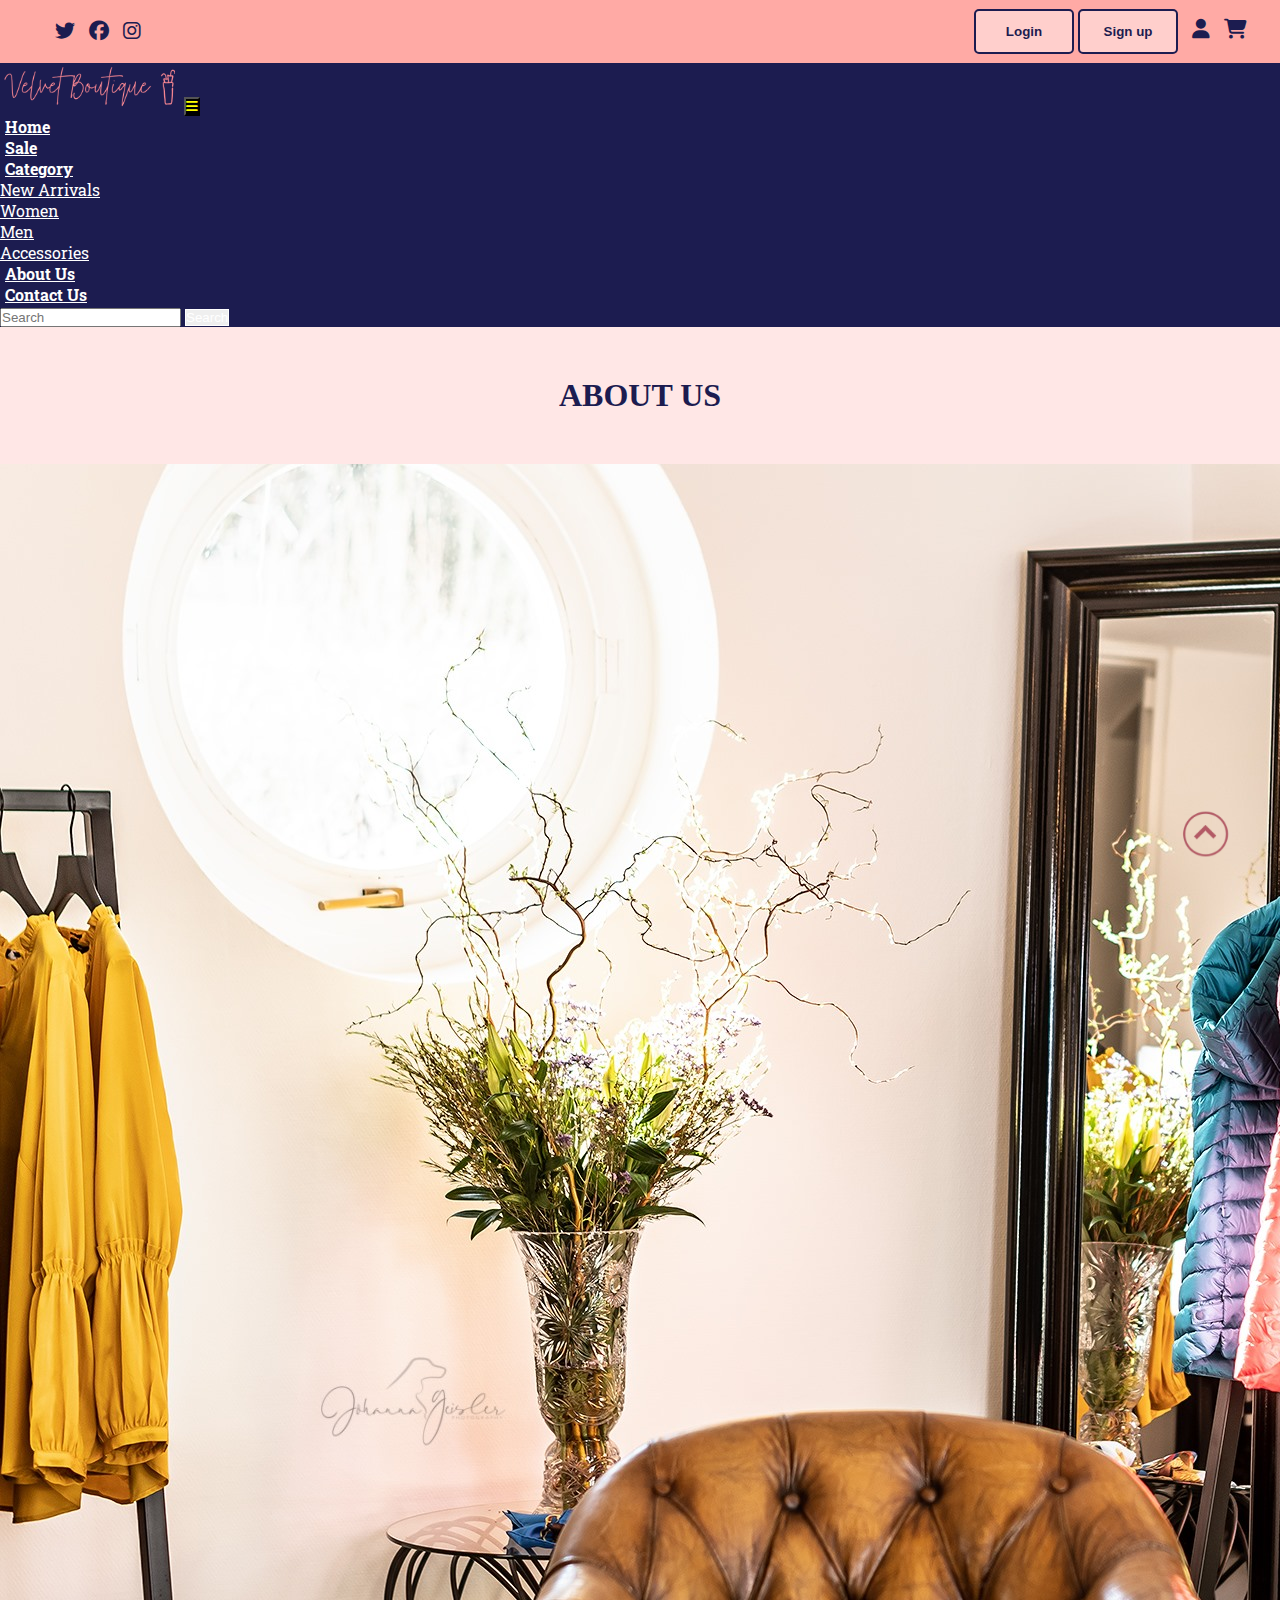
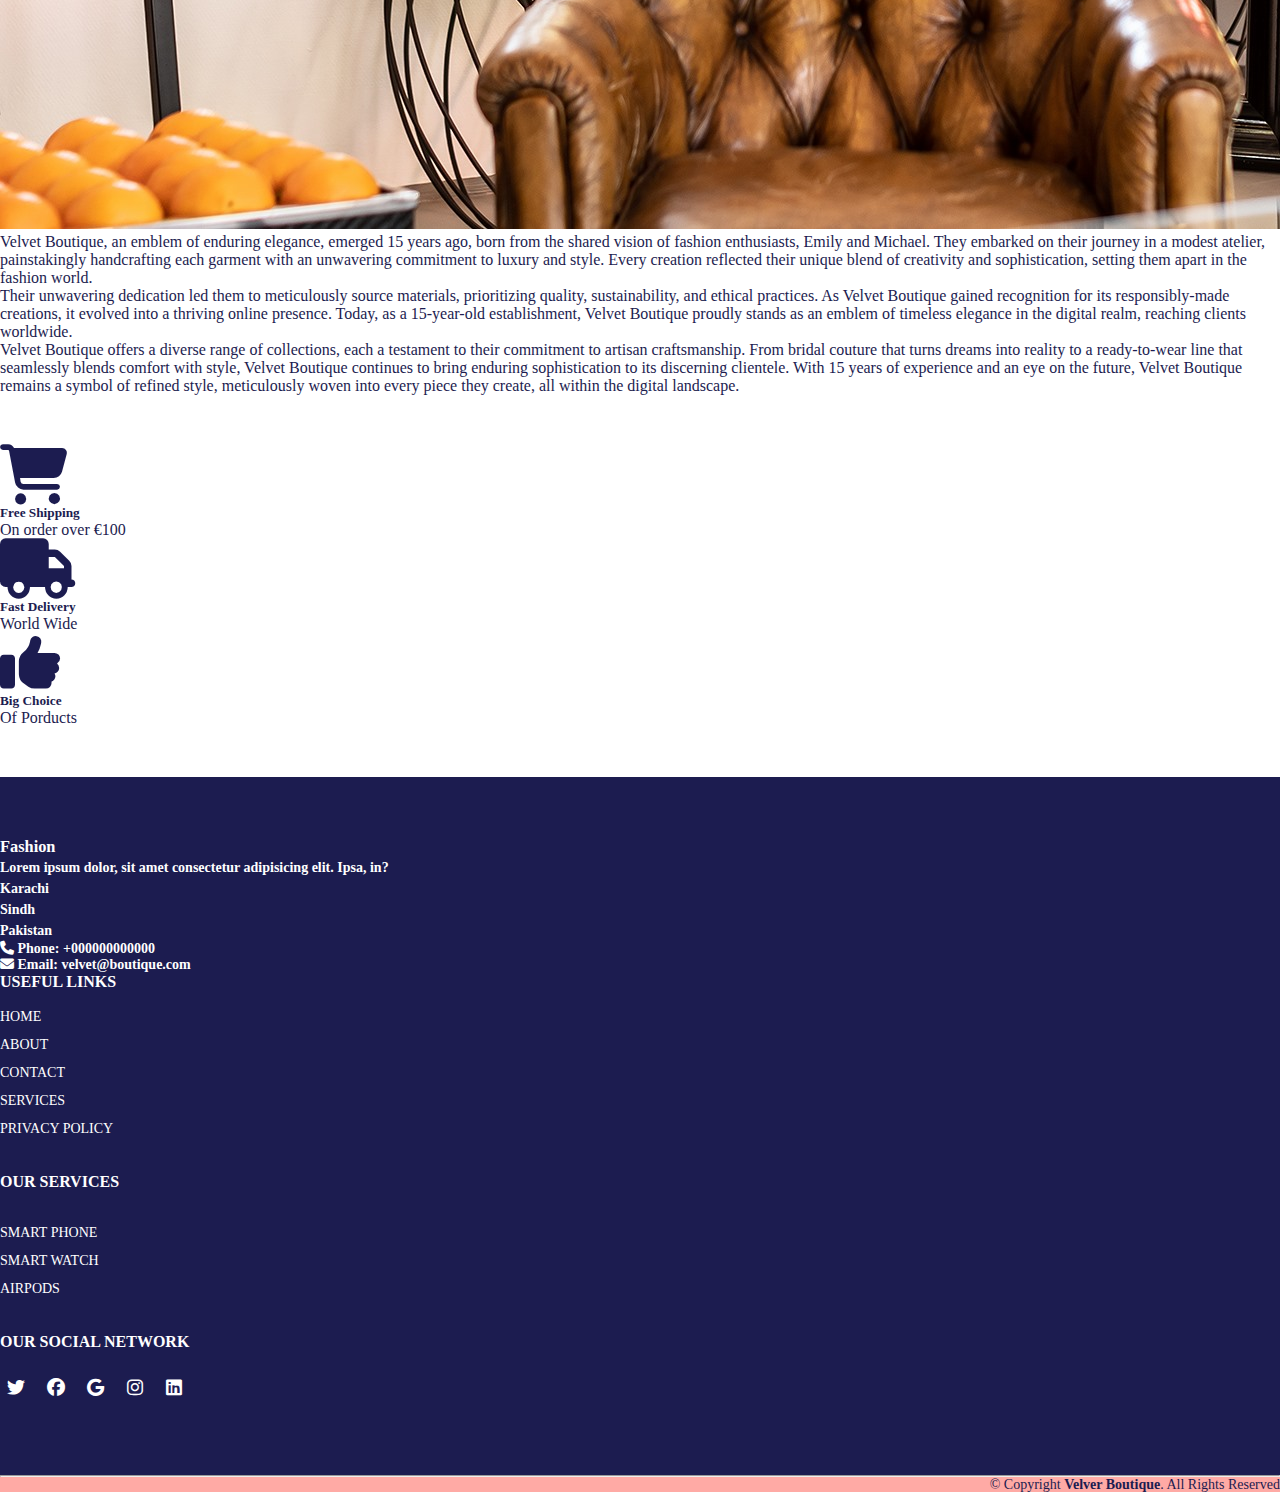
==== about.html @ d5b99672 "first commit" ====
<!DOCTYPE html>
<html lang="en">
<head>
    <meta charset="UTF-8">
    <meta name="viewport" content="width=device-width, initial-scale=1.0">

    <title>Fashion</title>

    <link rel="shorcut icon" type="image" href="media/logo.png">
    <link rel="stylesheet" href="style.css">
    <link rel="stylesheet" href="https://cdnjs.cloudflare.com/ajax/libs/font-awesome/6.4.2/css/all.min.css">


    <!--Bootstrap links-->
    <link href="https://cdn.jsdelivr.net/npm/bootstrap@5.3.2/dist/css/bootstrap.min.css" rel="stylesheet" integrity="sha384-T3c6CoIi6uLrA9TneNEoa7RxnatzjcDSCmG1MXxSR1GAsXEV/Dwwykc2MPK8M2HN" crossorigin="anonymous">
   
    <!--Bootstrap links-->

    <!--fonts-->
    <link rel="preconnect" href="https://fonts.googleapis.com">
    <link rel="preconnect" href="https://fonts.gstatic.com" crossorigin>
    <link href="https://fonts.googleapis.com/css2?family=Roboto+Mono:wght@500&family=Roboto+Slab&family=Roboto:wght@500&display=swap" rel="stylesheet">
    <!--fonts-->
</head>
<body>
    <!--top navbar-->
    <div class="top-navbar">
        <div class="top-icons">
            <i class="fa-brands fa-twitter"></i>
            <i class="fa-brands fa-facebook"></i>
            <i class="fa-brands fa-instagram"></i>
        </div>
        <div class="other-links">
            <button id="btn-login"><a href="login.html">Login</a></button>
            <button id="btn-signup"><a href="signup.html">Sign up</a></button>

            <i class="fa-solid fa-user"></i>
            <i class="fa-solid fa-cart-shopping"></i>
        </div>
    </div>
    <!--top navbar-->

    <div class="home-section">
        <!--navbar-->
        <nav class="navbar navbar-expand-lg" id="navbar">
            <div class="container-fluid">
              <a class="navbar-brand" href="#"><img src="media/logo.png" alt="logo" width="180px"></a>
              <button class="navbar-toggler" type="button" data-bs-toggle="collapse" data-bs-target="#navbarSupportedContent" aria-controls="navbarSupportedContent" aria-expanded="false" aria-label="Toggle navigation" style="background-color: black;">
                <span><i class="fa-solid fa-bars" style="color: yellow;"></i></span>
              </button>
              <div class="collapse navbar-collapse" id="navbarSupportedContent">
                <ul class="navbar-nav me-auto mb-2 mb-lg-0">
                  <li class="nav-item">
                    <a class="nav-link active" aria-current="page" href="index.html">Home</a>
                  </li>
                  <li class="nav-item">
                    <a class="nav-link" href="sale.html">Sale</a>
                  </li>
                  <li class="nav-item dropdown">
                    <a class="nav-link dropdown-toggle" href="#" id="navbarDropdown" role="button" data-bs-toggle="dropdown" aria-expanded="false">
                      Category
                    </a>
                    <ul class="dropdown-menu" aria-labelledby="navbarDropdown" style="background-color: #1c1c50;">
                      <li><a class="dropdown-item" href="#" >New Arrivals</a></li>
                      <li><a class="dropdown-item" href="#" >Women</a></li>
                      <li><a class="dropdown-item" href="#" >Men</a></li>
                      <li><a class="dropdown-item" href="#" >Accessories</a></li>
                    </ul>
                  </li>
                  <li class="nav-item">
                    <a class="nav-link" href="about.html">About Us</a>
                    </li>
                    <li class="nav-item">
                    <a class="nav-link" href="contact.html">Contact Us</a>
                    </li>
                </ul>
               
                <form class="d-flex">
                  <input class="form-control me-2" type="search" placeholder="Search" aria-label="Search">
                  <button id="search-btn" class="btn btn-outline-success" type="submit">Search</button>
                </form>
              </div>
            </div>
          </nav>
        <!--navbar-->

    <!-- about -->

    <!-- about -->  
    <div class="container" id="about">
        <h1>ABOUT US</h1>
        <div class="row" style="margin-top: 50px;">
            <div class="col-md-6 py-3 py-md-0">
                <div class="card">
                    <img src="./media/clothes/about.jpeg" alt="">
                </div>
            </div>
            <div class="col-md-6 py-3 py-md-0">
                <p>Velvet Boutique, an emblem of enduring elegance, emerged 15 years ago, born from the shared vision of fashion enthusiasts, Emily and Michael. They embarked on their journey in a modest atelier, painstakingly handcrafting each garment with an unwavering commitment to luxury and style. Every creation reflected their unique blend of creativity and sophistication, setting them apart in the fashion world.
                </p>
              
                <p>  Their unwavering dedication led them to meticulously source materials, prioritizing quality, sustainability, and ethical practices. As Velvet Boutique gained recognition for its responsibly-made creations, it evolved into a thriving online presence. Today, as a 15-year-old establishment, Velvet Boutique proudly stands as an emblem of timeless elegance in the digital realm, reaching clients worldwide.
                </p>
                  <p>
                  Velvet Boutique offers a diverse range of collections, each a testament to their commitment to artisan craftsmanship. From bridal couture that turns dreams into reality to a ready-to-wear line that seamlessly blends comfort with style, Velvet Boutique continues to bring enduring sophistication to its discerning clientele. With 15 years of experience and an eye on the future, Velvet Boutique remains a symbol of refined style, meticulously woven into every piece they create, all within the digital landscape.</p>
            </div>
        </div>
    </div>
    <!-- offer -->

    <div id="offer" class="container">
      <div class="row">
        <div class="col-md-4 py-3 py-md-0">
          <i class="fa-solid fa-cart-shopping"></i>
          <h5>Free Shipping</h5>
          <p>On order over €100</p>
        </div>
        <div class="col-md-4 py-3 py-md-0">
          <i class="fa-solid fa-truck"></i>
          <h5>Fast Delivery</h5>
          <p>World Wide</p>
        </div>
        <div class="col-md-4 py-3 py-md-0">
          <i class="fa-solid fa-thumbs-up"></i>
          <h5>Big Choice</h5>
          <p>Of Porducts</p>
        </div>
      </div>
    </div>

    <!-- offer -->

    <!-- footer -->
    <footer id="footer" style="margin-top: 50px;">
      <div class="footer-top">
        <div class="container">
          <div class="row">
            <div class="col-lg-3 col-md-6 footer-content">
              <h3>Fashion</h3>
              <p>Lorem ipsum dolor, sit amet consectetur adipisicing elit. Ipsa, in?</p>
              <p>
                Karachi <br>
                Sindh <br>
                Pakistan <br>
              </p>
                <strong ><i class="fas fa-phone"></i> Phone: <strong>+000000000000</strong></strong><br>
                <strong ><i class="fa-solid fa-envelope"></i> Email: <strong>velvet@boutique.com</strong></strong>
            </div>
            <div class="col-lg-3 co-md-6 footer-links ">
              <h4>Useful Links</h4>
              <ul>
                <li><a href="index.html">Home</a></li>
                <li><a href="about.html">About</a></li>
                <li><a href="contact.html">Contact</a></li>
                <li><a href="#">Services</a></li>
                <li><a href="#">Privacy Policy</a></li>
              </ul>
            </div>
            <div class="col-lg-3 col-md-6 footer-links">
              <h4>Our Services</h4>
              <p>Lorem ipsum dolor sit amet consectetur adipisicing elit. Nostrum, commodi.</p>
              <ul>
                <li><a href="">Smart phone</a></li>
                <li><a href="">Smart watch</a></li>
                <li><a href="">Airpods</a></li>
              </ul>
            </div>
            <div class="col-lg-3 col-md-6 footer-links">
              <h4>Our Social Network</h4>
              <p>Lorem ipsum dolor, sit amet consectetur adipisicing elit. Voluptate provident quae laudantium?</p>
              <div class="social-links mt-3">
                <a href="#" class="twitter"><i class="fa-brands fa-twitter"></i></a>
                <a href="#" class="twitter"><i class="fa-brands fa-facebook"></i></a>
                <a href="#" class="twitter"><i class="fa-brands fa-google"></i></a>
                <a href="#" class="twitter"><i class="fa-brands fa-instagram"></i></a>
                <a href="#" class="twitter"><i class="fa-brands fa-linkedin"></i></a>
              </div>
            </div>
          </div>
        </div>
      </div>
      <hr>
      <div class="container py-4">
        <div class="copyright">
          &copy; Copyright <strong>Velver Boutique</strong>. All Rights Reserved
        </div>
      </div>
  
    </footer>
    
    <a href="#" class="arrow"><i><img src="./media/clothes/arrow.png" alt="" width="50px"></i></a>
    
    <!-- footer -->


     <!-- Optional JavaScript -->
    <!-- jQuery first, then Popper.js, then Bootstrap JS -->
    <script src="https://code.jquery.com/jquery-3.2.1.slim.min.js" integrity="sha384-KJ3o2DKtIkvYIK3UENzmM7KCkRr/rE9/Qpg6aAZGJwFDMVNA/GpGFF93hXpG5KkN" crossorigin="anonymous"></script>
    <script src="https://cdn.jsdelivr.net/npm/@popperjs/core@2.11.8/dist/umd/popper.min.js" integrity="sha384-I7E8VVD/ismYTF4hNIPjVp/Zjvgyol6VFvRkX/vR+Vc4jQkC+hVqc2pM8ODewa9r" crossorigin="anonymous"></script>
    <script src="https://cdn.jsdelivr.net/npm/bootstrap@5.3.2/dist/js/bootstrap.min.js" integrity="sha384-BBtl+eGJRgqQAUMxJ7pMwbEyER4l1g+O15P+16Ep7Q9Q+zqX6gSbd85u4mG4QzX+" crossorigin="anonymous"></script>
    
</body>
</html>
---- style.css ----
* {
    margin:0;
    padding: 0;
    box-sizing: border-box;
}



.top-navbar {
    width: 100%;
    height: 7vh;
    background-color: #ffaaa5;
    display: flex;
    align-items: center;
    text-align: center;
    justify-content: space-between;
}

.top-icons{
    margin-left:45px;
}

.top-icons i {
    font-size:20px;
    color:#1c1c50;
    margin-left: 10px;
    cursor: pointer;
}

.other-links{
    margin-right:33px;

}

.other-links i {
    color: #1c1c50;
    font-size:20px;
    margin-left: 10px;
    cursor: pointer;
}

#btn-login {
    width: 100px;
    border: 2px solid #1c1c50;
    font-weight: bold;
    border-radius: 5px;
    height:5vh;
    transition: 0.5s ease;
    cursor: pointer;
    background-color: #ffcfcc;
}

#btn-login a {
    text-decoration: none;
    color:#1c1c50;
    transition: 0.5s ease;
}

#btn-login a:hover{
    background-color: #1c1c50 ;
    color:white;
}

#btn-login:hover{
    background-color: #1c1c50;
    color:white;
}

#btn-signup {
    width: 100px;
    border: 2px solid #1c1c50;
    font-weight: bold;
    border-radius: 5px;
    height:5vh;
    transition: 0.5s ease;
    cursor: pointer;
    background-color: #ffcfcc;
}

#btn-signup a {
    text-decoration: none;
    color:#1c1c50;
    transition: 0.5s ease;
}

#btn-signup a:hover{
    background-color: #1c1c50;
    color:white;
}

#btn-signup:hover{
    background-color: #1c1c50;
    color:white;
}

@media screen and (max-width:500px){
    .top-icons{
        margin-left: 30px;
    }
    .top-icons{
        font-size: 15px;
    }
    .other-links i{
        font-size: 15px;
    }
    #btn-login{
        width:60px;
        height: 5vh;
    }
    #btn-signup{
        width:70px;
        height: 5vh;
    }
}

@media screen and (max-width:350px){
    .top-icons{
        margin-left: 10px;
    }
    .top-icons{
        font-size: 10px;
    }
    .other-links{
        margin-right:10px;
    }
    .other-links i{
        font-size: 10px;
    }
    #btn-login{
        width:50px;
        height: 5vh;
        font-size:13px;
    }
    #btn-signup{
        width:60px;
        height: 5vh;
        font-size:13px;
    }
}

@media screen and (max-width:300px){
    .top-icons{
        margin-left: 5px;
    }
    .top-icons{
        font-size: 5px;
    }
    .other-links{
        margin-right:10px;
    }
    .other-links i{
        font-size: 10px;
    }
    #btn-login{
        width:40px;
        height: 5vh;
        font-size:10px;
    }
    #btn-signup{
        width:50px;
        height: 5vh;
        font-size:10px;
    }
}

/* home section */
.home-section{
    width: 100%;
    height:93vh;
    background-color: #ffe7e6;
   
}
/* navbar */
#navbar{
    background-color: #1c1c50;
    font-size: 16px;
    font-family: 'Roboto Slab', serif;
}

#navbar .nav-link {
    color: white;
    font-weight: bold;
    margin-left: 5px;
    transition: 0.5s ease;
}

#navbar .nav-link:hover {
    color: white;
    border-radius: 5px;

}

.dropdown li a {
    color:white;
    
}

#search-btn {
    color: white;
    border: 1px solid white;
}

#search-btn:hover {
    background-color: #ffaaa5;

}
/* navbar */
/* home content */
.home{
    display: flex;
    align-items: center;
    justify-content: center;
    flex-wrap: wrap;
    position: relative;
    z-index: 0;
    font-family: "Roboto Slab", serif;
    background-color: #ffe7e6;
    margin-bottom: 30px;
}

.home .img {
   flex: 1 1 400px; 
}

.home .img img {
    width: 100%
}

.home .content {
    flex: 1 1 400px;
    margin-top: 30px;
}

.content h3 {
    margin-left: 70px;
    font-size: 50px;
    text-shadow: 1px 1px 1px black;
    color:#1c1c50;
    font-weight: bold;
}

.content h3 span {
    font-size: 40px;   
}

.content p {
    margin-left: 70px;
    color:#1c1c50 ;
}

.content #shopnow {
    margin-left: 70px;
    width: 200px;
    height: 38px;
    border: 2px solid #1c1c50;
    font-weight: bold;
    transition: 0.5 ease;
    cursor: pointer;
    color: #1c1c50;
    background-color: #ffaaa5;
}

.content #shopnow:hover{
    background-color: #1c1c50;
    color: #ffe7e6;
}

@media screen and (max-width: 800px){
    .content h3 {
        margin-left: 50px;
        font-size: 40px;
    }

    .content p {
        margin-left: 50px;
    } 

    .content #shopnow {
        margin-left: 50px;
    }
}

@media screen and (max-width: 570px){
    .content h3 {
        margin-left: 20px;
      
    }

    .content p {
        margin-left: 20px;
    } 

    .content #shopnow {
        margin-left: 2s0px;
    }
}

@media screen and (max-width: 799px){
    .home-section {
        height: 150vh
    }
}

@media screen and (max-width: 550px){
    .home-section {
        height: 100vh
    }
}


/* home content */
/* home section */


/* top cards */
#top-cards {
    margin-top: 30px;
    font-family: 'Roboto Slab', serif;
}

#top-cards .card {
    /* height:50vh;  */
    /* background-color: #ffcfcc; */
    
}

#top-cards #heart {
    height:110px;
    width:110px;
    margin:-75px auto 55px;
    z-index: 1;
}

#top-cards .heart-card{
    height:70px;
    width:70px;
    margin:-35px auto;
}

#top-cards h1 {
    text-align: center;
    color:#1c1c50;
    padding-top: 50px;
    padding-bottom: 50px;
    color: #b35a65;
    text-transform: uppercase;
   
}

#top-cards h5{
    text-align: center;
    color:#1c1c50;
    font-weight: bold;
    padding-top: 45px;
    padding-bottom:20px;
}

#top-cards p{
    padding-left:20px;
    padding-right:20px;
    color:#1c1c50;
}

#top-cards button {
   width:150px;
   height: 33px; 
   font-weight: bold;
   letter-spacing: 3px;
   background: transparent;
   color:#1c1c50;
   border: 2px solid #1c1c50;
   transition: 0.5s ease;
   cursor: pointer;
}

#top-cards button-hover {
    background-color: #1c1c50;
    color:white;
}
/* top cards */

/* banner */
.banner {
    width:100%;
    height: 50vh;
    margin-top: 50px;
    background-image: linear-gradient(rgba(179,90,101,0.1), rgba(179,90,101,0.5)),url(./media/clothes/banner-3.jpg);
    background-repeat: round; 
}

.banner .content {
    text-align: center;
    padding-top: 100px;
}

.banner .content h1 {
    color: white;
    text-shadow:1px 1px 1px black;
    letter-spacing: 3px;
}

.banner .content p {
    color: white;
    text-shadow: 1px 1px 1px black;
    letter-spacing: 3px;
}

.banner button {
    width: 150px;
    height: 38px;
    background: transparent;
    color:white;
    border: 2px solid white;
    transition: 0.5s ease;
    cursor: pointer;
}

.banner button:hover{
    background-color: #1c1c50;
    border: none;
}
/* banner */

/* banner2 */
.banner2 {
    width:100%;
    height: 50vh;

    margin-top: 50px;
    background-image: linear-gradient(rgba(0,0,0,0.3), rgba(0,0,0,0.8)),url(media/clothes/banner2.jpg);
    background-repeat: round; 
}

.banner2 .content2 {
    text-align: center;
    padding-top: 100px;
}

.banner2 .content2 h1 {
    color: white;
    text-shadow:1px 1px 1px black;
    letter-spacing: 3px;
}

.banner2 .content2 p {
    color: white;
    text-shadow: 1px 1px 1px black;
    letter-spacing: 3px;
}

#bannerbtn2 button {
    width: 150px;
    height: 38px;
    background: transparent;
    color: white;
    border: 2px solid white;
    transition: 0.5s ease;
    cursor: pointer;
}

#bannerbtn2 button:hover{
    background-color: #1c1c50;
    border: none;
}
/* banner2 */

/* product cards */

#product-cards .card img {
    height: 300px;
    overflow: hidden; 
    object-fit: contain;
    background-color:#ffe7e6 ;
}

.card-body {
    background-color:  #ffcfcc;
}

#product-cards{
    font-family: 'Roboto Slab', serif;
    margin-top:100px;
}

#product-cards .card {
    box-shadow: rgba(100,100,111,0.2) 0px 7px 29px 0px;
}

#product-cards h1 {
    margin-top: 30px;
    color: #b35a65;
    text-shadow: 1px 1px 1px #ffaaa5;
}

#product-cards h3{
    letter-spacing: 3px;
    text-shadow: 1px 1px 1px black;
    font-weight: bold;
    color:#1c1c50
}

#product-cards h5 span {
    float: right;
    color: #1c1c50;
    cursor:pointer;
}

.checked {
    color: rgb(255,187,0);
}

#viewmorebtn {
    display: flex;
    justify-content: center;
    margin:auto;
    text-decoration: none;
    margin-top: 30px;
    width:200px;
    height: 32px;
    color:#1c1c50;
    letter-spacing: 5px;
    font-weight: bold;
    background: transparent;
    border: 2px solid #1c1c50;
    transition: 0.5s ease;
}

#viewmorebtn:hover {
    background-color:#1c1c50 ;  
    color:white;
}
/* product cards */



/* offer */
#offer {
    margin-top: 50px;
}

#offer i {
   font-size: 60px; 
   color:#1c1c50;
}

#offer h5, p {
    color:#1c1c50
}

/* offer */

/* footer */
#footer {
    padding:0 0 15px 0;
    color: #1c1c50;
    font-size: 14px;
    background: #ffaaa5;
    font-family: 'Roboto Slab' serif;
}

#footer .footer-top{
    padding: 60px 0 30px;
    background: #1c1c50;
    color:white;
}

#footer .footer-top .footer-contact h3 {
    color: white;
    text-shadow: 1px 1px 1px black; 
}

#footer .footer-top .footer-content h4 {
    font-size: 22px;
    margin: 0 0 300px 0;
    padding: 2px 0 2px 0;
    line-height: 1;
    font-weight: 700;
}

#footer .footer-top .footer-content p {
    font-size: 14px;
    margin: 0;
    color:white;
    line-height: 1.5;
    font-weight: 700;
}

#footer .footer-top h4 {
    font-size: 16px;
    font-weight: bold;
    position: relative;
    padding-bottom: 12px;
    text-transform: uppercase;
}

#footer .footer-top .footer-links {
    margin-bottom: 30px;
}

#footer .footer-top .footer-links ul {
   list-style: none;
   padding: 0;
   margin: 0;
}

#footer  .footer-links ul li {
    padding-right: 10px 0;
    display: flex;
    align-items: center;
    text-transform: uppercase;
 }

 #footer .footer-links ul li:first-child {
   padding: 0;
 }

 #footer .footer-links ul li a {
    color: white;
    line-height:2;
    text-decoration: none;
  }

  #footer  .social-links a {
    font-size: 18px;
    display: inline-block;
    color: white;
    line-height: 1;
    padding-right:4px;
    border-radius:4px;
    border-radius: 50px;
    text-align: center;
    width:36px;
    height:36px;
    transition: 0.5s ease ;
  }

  #footer .copyright {
    text-align:center;
    float: right;
  }

/* footer */

html {
   scroll-behavior: smooth; 
}

.arrow {
    position: fixed;
    background-color: transparent;
    border-radius: 50px;
    height:50px;
    bottom: 40px;
    right: 50px;
    text-decoration: none;
    align-items: center;
    line-height: 50px;
}

/* login */
.login {
    width:50%;
    margin: 20px;
    font-family:"Roboto Slab" serif ;
}

#side1{
    background-color: #1c1c50;
    height: 76vh;
    border-radius: 5px;
    box-shadow: rgba(100, 100, 111, 0.2) 0px 7px 29px 0px;
}

#side1 h3{
    color: white;
    font-weight: bold;
    text-shadow: 1px 1px 1px black;
    margin-top: 200px;
    align-items: center;
    text-align: center;
}

#side1 p {
    color: white;
    font-weight: bold;
    text-align:center;
}

#btn{
    align-items: center;
    text-align: center;
    border:2px solid white;
    border-radius: 10px;
}

#btn a {
   text-decoration: none;
   color: white; 
}

#side2{
    background-color: white;
    border-radius:5px;
    box-shadow: rgba(100, 100, 111, 0.2) 0px 7px 29px 0px;
    align-items: center;
    text-align: center;
}

#side2 h3 {
    margin-top:50px;
    color:#1c1c50;
    font-weight: bold;
}

#side2 .inp{
    margin-top: 32px;
}

#side2 input{
    width: 500px;
    height:36px;
    align-items: center;
}

#side2 p {
    margin-top: 20px;
    cursor: pointer;
}

#side2 .icons {
   margin-left:10px;
   cursor: pointer;
}

#login{
    margin-top:10px;
}

#login button {
    width:200px;
    height:32px;
    color: white;
    background-color: #1c1c50;
    border: none;
    font-weight:bold;
}

@media screen and (max-width:992px) {
    #side2 input{
        width: 300px;
    }
}

@media screen and (max-width:330px) {
    #side2 input{
        width: 200px;
    }
}
/* login */

/* about */
#about {
    margin-top:50px;
}

#about h1 {
    text-align:center;
    font-weight: bold;
    color:#1c1c50;
}
/* about */

/* contact */
#contact {
    margin-top:50px;
}

#contact h1 {
    color:#1c1c50;
    text-shadow:0px 0px 1 black;
}

#contact .card {
   height: 80px;
   margin-top: 20px;
   box-shadow: rgba(100, 100, 111, 0.2) 0px 7px 29px 0px; 
}

#contact .card i{
    margin-top: 10px;
    margin-left: 10px;
    font-size: 15px;
    color:#1c1c50;
    font-weight: bolds;
    letter-spacing: 3px;
}

#contact .card h6 {
    margin-left: 10px;
    margin-top: 10px;
    letter-spacing: 3px;
    font-weight: bold;
    color:#1c1c50;
}

#messagebtn button {
    margin-top: 30px;
    width: 200px;
    height: 33px;
    background: transparent;
    border:2px solid #1c1c50;
    color:#1c1c50;
    font-weight: bold ;
    letter-spacing: 3px;
    transition: 0.5s ease;
}

#messagebtn button:hover {
    background-color: #1c1c50;
    color:white;
}
/* contact */
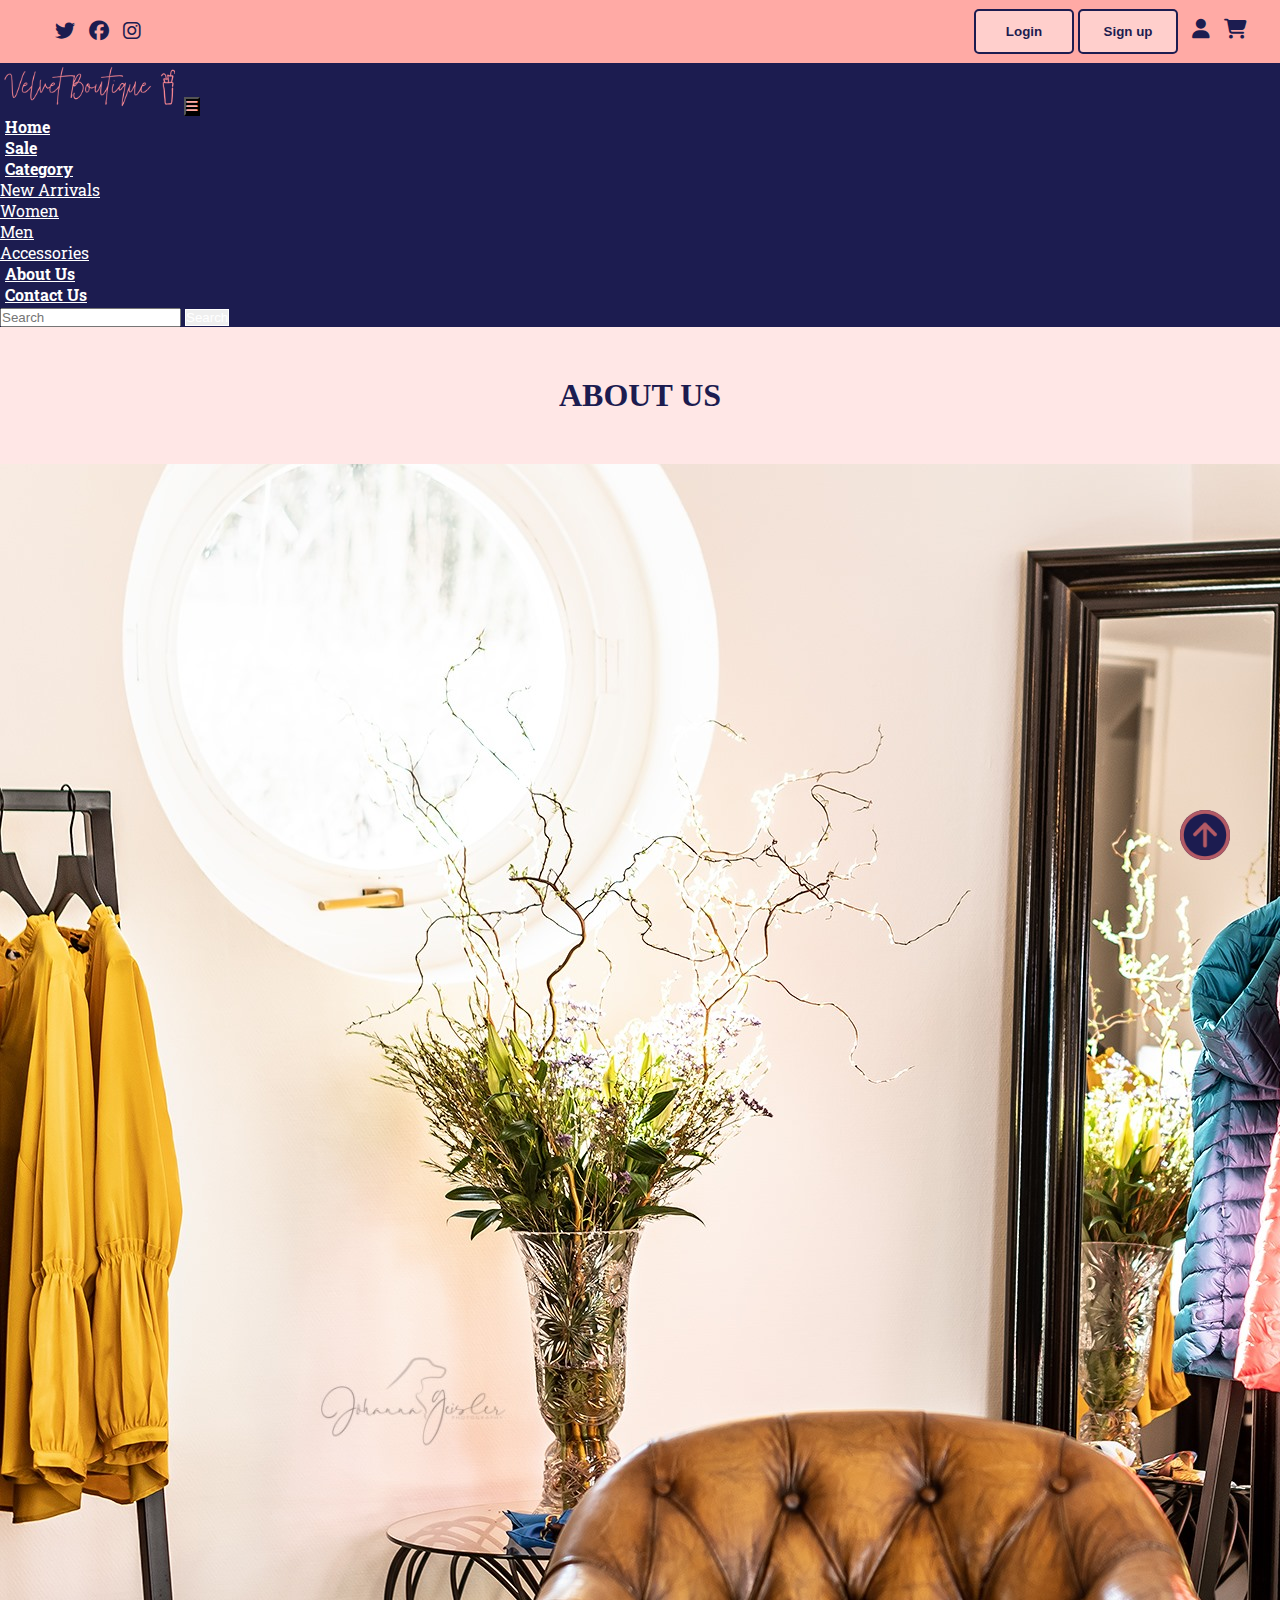
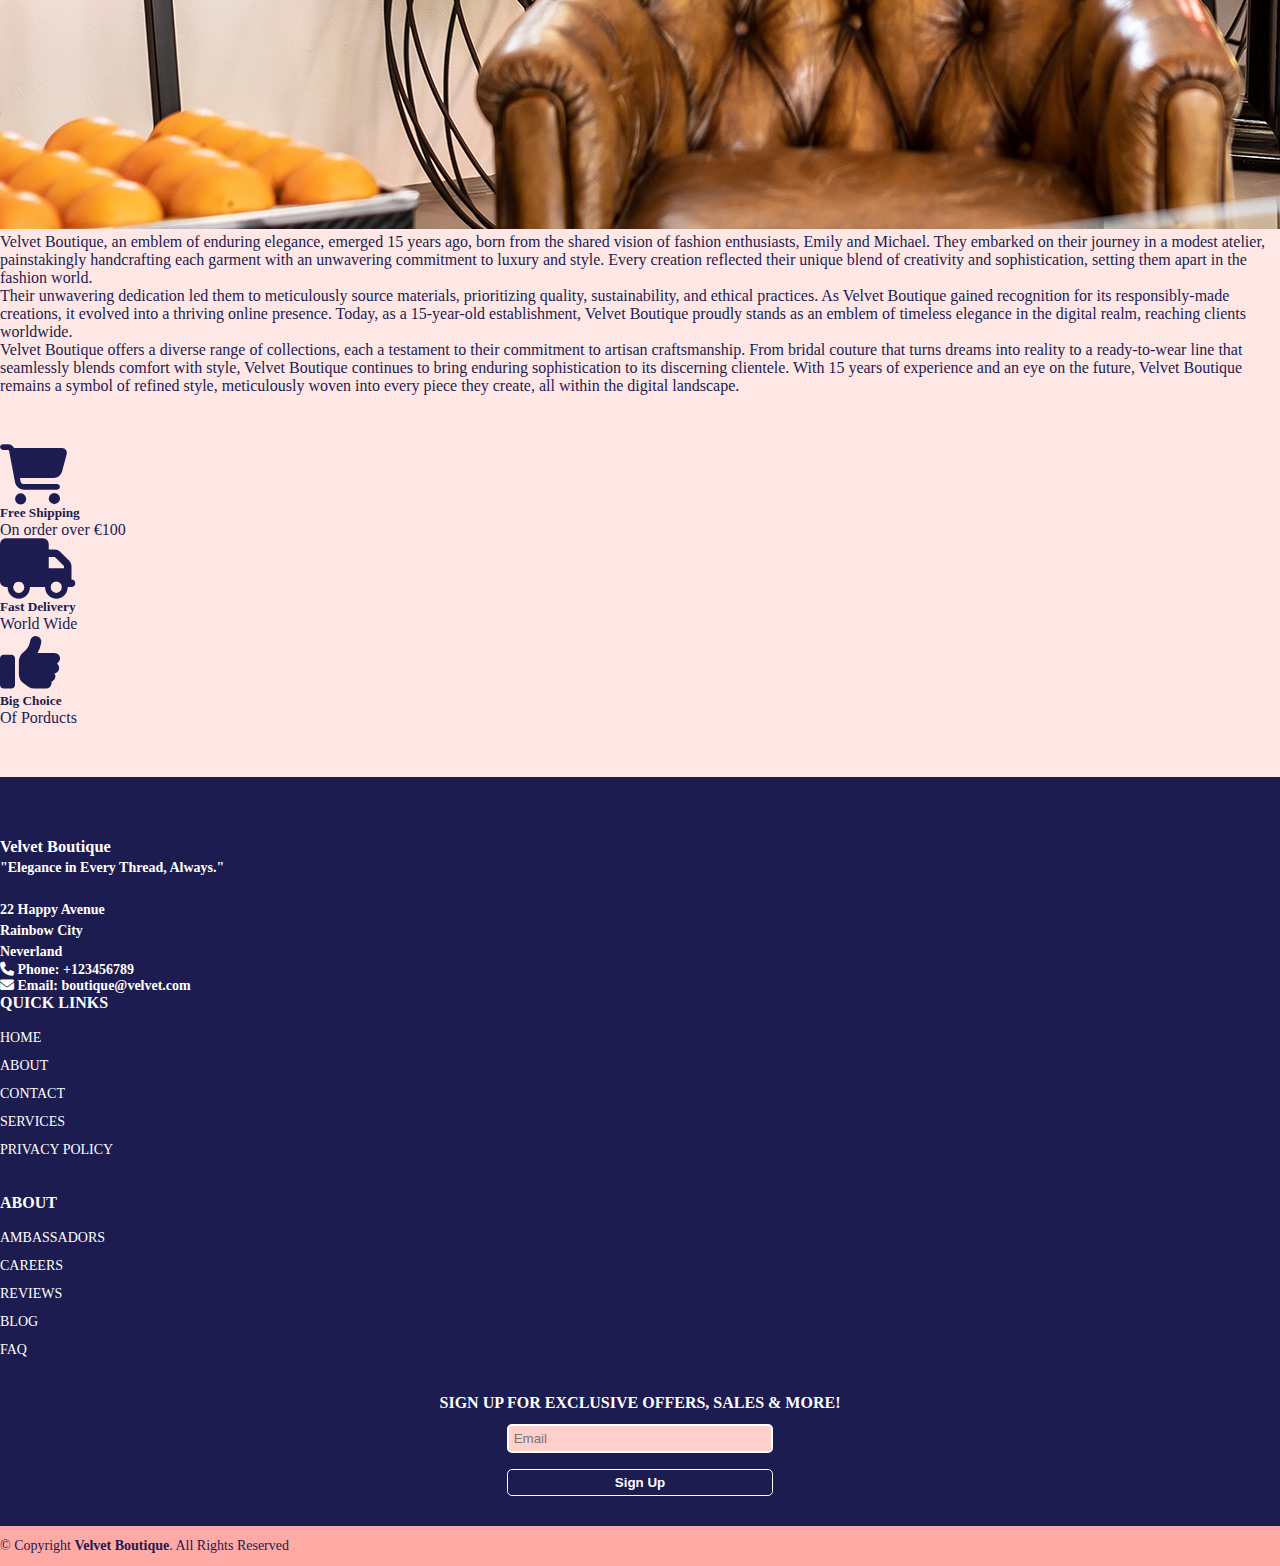
==== commit 302f03fa: "updated all pages" ====
--- a/about.html
+++ b/about.html
@@ -6,7 +6,7 @@
 
     <title>Fashion</title>
 
-    <link rel="shorcut icon" type="image" href="media/logo.png">
+    <link rel="shorcut icon" type="image" href="media/clothes/logo-umbrella.png">
     <link rel="stylesheet" href="style.css">
     <link rel="stylesheet" href="https://cdnjs.cloudflare.com/ajax/libs/font-awesome/6.4.2/css/all.min.css">
 
@@ -22,7 +22,7 @@
     <link href="https://fonts.googleapis.com/css2?family=Roboto+Mono:wght@500&family=Roboto+Slab&family=Roboto:wght@500&display=swap" rel="stylesheet">
     <!--fonts-->
 </head>
-<body>
+<body style="background-color: #ffe7e6;">
     <!--top navbar-->
     <div class="top-navbar">
         <div class="top-icons">
@@ -40,13 +40,13 @@
     </div>
     <!--top navbar-->
 
-    <div class="home-section">
+    <div class="home-section" style="background-color: #ffe7e6;">
         <!--navbar-->
         <nav class="navbar navbar-expand-lg" id="navbar">
             <div class="container-fluid">
-              <a class="navbar-brand" href="#"><img src="media/logo.png" alt="logo" width="180px"></a>
+              <a class="navbar-brand" href="index.html"><img src="media/logo.png" alt="logo" width="180px"></a>
               <button class="navbar-toggler" type="button" data-bs-toggle="collapse" data-bs-target="#navbarSupportedContent" aria-controls="navbarSupportedContent" aria-expanded="false" aria-label="Toggle navigation" style="background-color: black;">
-                <span><i class="fa-solid fa-bars" style="color: yellow;"></i></span>
+                <span><i class="fa-solid fa-bars" style="color: #ffaaa5;"></i></span>
               </button>
               <div class="collapse navbar-collapse" id="navbarSupportedContent">
                 <ul class="navbar-nav me-auto mb-2 mb-lg-0">
@@ -87,7 +87,7 @@
     <!-- about -->
 
     <!-- about -->  
-    <div class="container" id="about">
+    <div class="container" id="about" >
         <h1>ABOUT US</h1>
         <div class="row" style="margin-top: 50px;">
             <div class="col-md-6 py-3 py-md-0">
@@ -129,68 +129,65 @@
     </div>
 
     <!-- offer -->
-
-    <!-- footer -->
-    <footer id="footer" style="margin-top: 50px;">
-      <div class="footer-top">
-        <div class="container">
-          <div class="row">
-            <div class="col-lg-3 col-md-6 footer-content">
-              <h3>Fashion</h3>
-              <p>Lorem ipsum dolor, sit amet consectetur adipisicing elit. Ipsa, in?</p>
-              <p>
-                Karachi <br>
-                Sindh <br>
-                Pakistan <br>
-              </p>
-                <strong ><i class="fas fa-phone"></i> Phone: <strong>+000000000000</strong></strong><br>
-                <strong ><i class="fa-solid fa-envelope"></i> Email: <strong>velvet@boutique.com</strong></strong>
-            </div>
-            <div class="col-lg-3 co-md-6 footer-links ">
-              <h4>Useful Links</h4>
-              <ul>
-                <li><a href="index.html">Home</a></li>
-                <li><a href="about.html">About</a></li>
-                <li><a href="contact.html">Contact</a></li>
-                <li><a href="#">Services</a></li>
-                <li><a href="#">Privacy Policy</a></li>
-              </ul>
-            </div>
-            <div class="col-lg-3 col-md-6 footer-links">
-              <h4>Our Services</h4>
-              <p>Lorem ipsum dolor sit amet consectetur adipisicing elit. Nostrum, commodi.</p>
-              <ul>
-                <li><a href="">Smart phone</a></li>
-                <li><a href="">Smart watch</a></li>
-                <li><a href="">Airpods</a></li>
-              </ul>
-            </div>
-            <div class="col-lg-3 col-md-6 footer-links">
-              <h4>Our Social Network</h4>
-              <p>Lorem ipsum dolor, sit amet consectetur adipisicing elit. Voluptate provident quae laudantium?</p>
-              <div class="social-links mt-3">
-                <a href="#" class="twitter"><i class="fa-brands fa-twitter"></i></a>
-                <a href="#" class="twitter"><i class="fa-brands fa-facebook"></i></a>
-                <a href="#" class="twitter"><i class="fa-brands fa-google"></i></a>
-                <a href="#" class="twitter"><i class="fa-brands fa-instagram"></i></a>
-                <a href="#" class="twitter"><i class="fa-brands fa-linkedin"></i></a>
-              </div>
-            </div>
+    
+
+   <!-- footer -->
+   <footer id="footer" style="margin-top: 50px;">
+    <div class="footer-top">
+      <div class="container">
+        <div class="row">
+          <div class="col-lg-3 col-md-6 footer-content">
+            <h3>Velvet Boutique</h3>
+            <p>"Elegance in Every Thread, Always."</p>
+            <p>
+              <br>
+              22 Happy Avenue <br>
+              Rainbow City <br>
+              Neverland <br>
+            </p>
+              <strong ><i class="fas fa-phone"></i> Phone: <strong>+123456789</strong></strong><br>
+              <strong ><i class="fa-solid fa-envelope"></i> Email: <strong>boutique@velvet.com</strong></strong>
+          </div>
+          <div class="col-lg-3 co-md-6 footer-links ">
+            <h4>Quick Links</h4>
+            <ul >
+              <li ><a href="index.html">Home</a></li>
+              <li><a href="about.html">About</a></li>
+              <li><a href="contact.html">Contact</a></li>
+              <li><a href="#">Services</a></li>
+              <li><a href="#">Privacy Policy</a></li>
+            </ul>
+          </div>
+          <div class="col-lg-3 col-md-6 footer-links">
+            <h4>About</h4>
+            <ul>
+              <li><a href="">Ambassadors</a></li>
+              <li><a href="">Careers</a></li>
+              <li><a href="">Reviews</a></li>
+              <li><a href="">Blog</a></li>
+              <li><a href="">FAQ</a></li>
+            </ul>
+          </div>
+          <div class="col-lg-3 col-md-6 subscription">
+            <h4 class="text-center">Sign up for Exclusive Offers, Sales & More!</h4>
+            <input type="email" placeholder="Email"><br>
+            <button id="footer-btn">Sign Up</button>
           </div>
         </div>
       </div>
-      <hr>
-      <div class="container py-4">
-        <div class="copyright">
-          &copy; Copyright <strong>Velver Boutique</strong>. All Rights Reserved
-        </div>
+    </div>
+    
+    <div class="container py-4 footer-bottom">
+      <div class="col-12 copyright text-end " >
+        &copy; Copyright <strong>Velvet Boutique</strong>. All Rights Reserved
       </div>
+    </div>
+
+  </footer>
   
-    </footer>
-    
-    <a href="#" class="arrow"><i><img src="./media/clothes/arrow.png" alt="" width="50px"></i></a>
-    
-    <!-- footer -->
+  <a href="#" class="arrow"><i><img src="./media/clothes/arrow.png" alt="" width="50px"></i></a>
+  
+  <!-- footer -->
 
 
      <!-- Optional JavaScript -->
--- a/style.css
+++ b/style.css
@@ -167,7 +167,7 @@
 .home-section{
     width: 100%;
     height:93vh;
-    background-color: #ffe7e6;
+    /* background-color: #ffe7e6; */
    
 }
 /* navbar */
@@ -202,7 +202,6 @@
 
 #search-btn:hover {
     background-color: #ffaaa5;
-
 }
 /* navbar */
 /* home content */
@@ -427,7 +426,7 @@
     height: 50vh;
 
     margin-top: 50px;
-    background-image: linear-gradient(rgba(0,0,0,0.3), rgba(0,0,0,0.8)),url(media/clothes/banner2.jpg);
+    background-image: linear-gradient(rgba(179,90,101,0.3), rgba(179,90,101,0.8)),url(media/clothes/banner2.jpg);
     background-repeat: round; 
 }
 
@@ -493,6 +492,7 @@
 }
 
 #product-cards h3{
+    font-size: large;
     letter-spacing: 3px;
     text-shadow: 1px 1px 1px black;
     font-weight: bold;
@@ -551,7 +551,6 @@
 
 /* footer */
 #footer {
-    padding:0 0 15px 0;
     color: #1c1c50;
     font-size: 14px;
     background: #ffaaa5;
@@ -595,6 +594,7 @@
 
 #footer .footer-top .footer-links {
     margin-bottom: 30px;
+    /* text-align: right; */
 }
 
 #footer .footer-top .footer-links ul {
@@ -620,23 +620,55 @@
     text-decoration: none;
   }
 
-  #footer  .social-links a {
-    font-size: 18px;
-    display: inline-block;
-    color: white;
-    line-height: 1;
-    padding-right:4px;
-    border-radius:4px;
-    border-radius: 50px;
-    text-align: center;
-    width:36px;
-    height:36px;
-    transition: 0.5s ease ;
+  .subscription {
+    /* border: 1px solid #ffcfcc; */
+    /* border-radius: 5px; */
+    display: flex;
+    flex-direction: column;
+    align-items: center;
+    justify-content: center;
+  }
+
+  .subscription input {
+    border-radius: 5px;
+    padding:5px;
+    width:20em;
+    background-color: #ffcfcc;
+    border: 2px solid white;
+  }
+
+  #footer-btn {
+    color: white;
+    background-color: #1c1c50;
+    border: 1px solid white;
+    border-radius: 5px;
+    padding:5px;
+    width:20em;
+    /* margin-top:1rem; */
+    font-weight: bold;
+    }
+
+    #footer-btn:hover {
+    background-color: #ffaaa5;
+    }
+
+ .footer-bottom {
+    background: #ffaaa5;
+    height: 40px;
+    display: flex;
+    flex-direction: row;
+    justify-content: space-between;
+    align-items: center;
   }
 
   #footer .copyright {
     text-align:center;
-    float: right;
+    float: left;
+  }
+
+  @media screen and (max-width:350px){}
+
+  @media screen and (max-width:500px){
   }
 
 /* footer */
@@ -647,7 +679,7 @@
 
 .arrow {
     position: fixed;
-    background-color: transparent;
+    background-color: #1c1c50;
     border-radius: 50px;
     height:50px;
     bottom: 40px;
@@ -781,7 +813,7 @@
 }
 
 #contact .card {
-   height: 80px;
+   height: 100px;
    margin-top: 20px;
    box-shadow: rgba(100, 100, 111, 0.2) 0px 7px 29px 0px; 
 }
